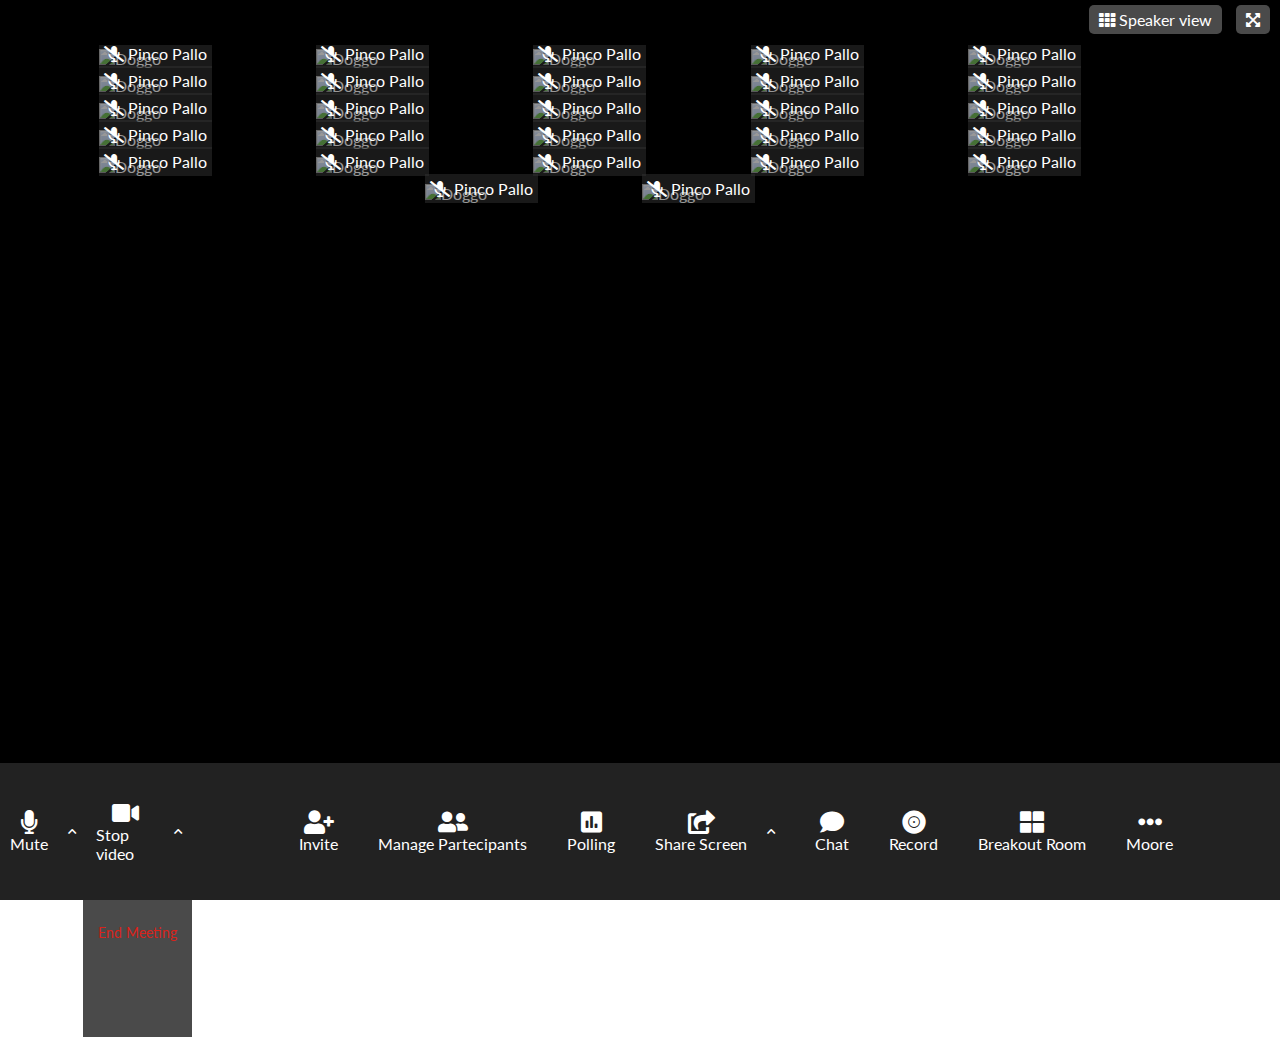
==== bonus/index.html @ 6266275a "add transition hover to picture in main" ====
<!DOCTYPE html>
<html lang="it">

<head>
   <meta charset="UTF-8">
   <meta http-equiv="X-UA-Compatible" content="IE=edge">
   <meta name="viewport" content="width=device-width, initial-scale=1.0">
   <meta name="author" content="Vasco Rossi">
   <meta name="description" content="Zoom like clone">
   <link rel="preconnect" href="https://fonts.googleapis.com">
   <link rel="preconnect" href="https://fonts.gstatic.com" crossorigin>
   <link href="https://fonts.googleapis.com/css2?family=Lato:wght@100;300;400;700;900&display=swap" rel="stylesheet">
   <link rel="stylesheet" href="https://cdnjs.cloudflare.com/ajax/libs/font-awesome/5.15.4/css/all.min.css"
      integrity="sha512-1ycn6IcaQQ40/MKBW2W4Rhis/DbILU74C1vSrLJxCq57o941Ym01SwNsOMqvEBFlcgUa6xLiPY/NS5R+E6ztJQ=="
      crossorigin="anonymous" referrerpolicy="no-referrer" />
   <link rel="stylesheet" type="text/css" href="css/style.css">
   <title>Kinda-Zoom Clone Bonus</title>
</head>

<body>
   <div id="body-container">
      <!-- Header -->
      <header>
         <span><a class="btn" href="#"><i class="fas fa-th"></i> Speaker view</a></span>
         <span><a class="btn" href="#"><i class="fas fa-expand-arrows-alt"></i></a></span>
      </header>
      <!-- Main -->
      <main>
         <div id="pics-container">
            <!-- First row pics -->
            <div class="picture">
               <img src="https://picsum.photos/id/237/300/200" alt="Doggo">
               <div class="microphone-status">
                  <span><i class="fas fa-microphone-slash"></i> Pinco Pallo</span>
               </div>
            </div>
            <div class="picture">
               <img src="https://picsum.photos/id/238/300/200" alt="Doggo">
               <div class="microphone-status">
                  <span><i class="fas fa-microphone-slash"></i> Pinco Pallo</span>
               </div>
            </div>
            <div class="picture">
               <img src="https://picsum.photos/id/239/300/200" alt="Doggo">
               <div class="microphone-status">
                  <span><i class="fas fa-microphone-slash"></i> Pinco Pallo</span>
               </div>
            </div>
            <div class="picture">
               <img src="https://picsum.photos/id/240/300/200" alt="Doggo">
               <div class="microphone-status">
                  <span><i class="fas fa-microphone-slash"></i> Pinco Pallo</span>
               </div>
            </div>
            <div class="picture">
               <img src="https://picsum.photos/id/241/300/200" alt="Doggo">
               <div class="microphone-status">
                  <span><i class="fas fa-microphone-slash"></i> Pinco Pallo</span>
               </div>
            </div>
            <div class="picture">
               <img src="https://picsum.photos/id/242/300/200" alt="Doggo">
               <div class="microphone-status">
                  <span><i class="fas fa-microphone-slash"></i> Pinco Pallo</span>
               </div>
            </div>
            <!-- Second row pics -->
            <div class="picture">
               <img src="https://picsum.photos/id/237/300/200" alt="Doggo">
               <div class="microphone-status">
                  <span><i class="fas fa-microphone-slash"></i> Pinco Pallo</span>
               </div>
            </div>
            <div class="picture">
               <img src="https://picsum.photos/id/238/300/200" alt="Doggo">
               <div class="microphone-status">
                  <span><i class="fas fa-microphone-slash"></i> Pinco Pallo</span>
               </div>
            </div>
            <div class="picture">
               <img src="https://picsum.photos/id/239/300/200" alt="Doggo">
               <div class="microphone-status">
                  <span><i class="fas fa-microphone-slash"></i> Pinco Pallo</span>
               </div>
            </div>
            <div class="picture">
               <img src="https://picsum.photos/id/240/300/200" alt="Doggo">
               <div class="microphone-status">
                  <span><i class="fas fa-microphone-slash"></i> Pinco Pallo</span>
               </div>
            </div>
            <div class="picture">
               <img src="https://picsum.photos/id/241/300/200" alt="Doggo">
               <div class="microphone-status">
                  <span><i class="fas fa-microphone-slash"></i> Pinco Pallo</span>
               </div>
            </div>
            <div class="picture">
               <img src="https://picsum.photos/id/242/300/200" alt="Doggo">
               <div class="microphone-status">
                  <span><i class="fas fa-microphone-slash"></i> Pinco Pallo</span>
               </div>
            </div>
            <!-- Third row pics -->
            <div class="picture">
               <img src="https://picsum.photos/id/237/300/200" alt="Doggo">
               <div class="microphone-status">
                  <span><i class="fas fa-microphone-slash"></i> Pinco Pallo</span>
               </div>
            </div>
            <div class="picture">
               <img src="https://picsum.photos/id/238/300/200" alt="Doggo">
               <div class="microphone-status">
                  <span><i class="fas fa-microphone-slash"></i> Pinco Pallo</span>
               </div>
            </div>
            <div class="picture">
               <img src="https://picsum.photos/id/239/300/200" alt="Doggo">
               <div class="microphone-status">
                  <span><i class="fas fa-microphone-slash"></i> Pinco Pallo</span>
               </div>
            </div>
            <div class="picture">
               <img src="https://picsum.photos/id/240/300/200" alt="Doggo">
               <div class="microphone-status">
                  <span><i class="fas fa-microphone-slash"></i> Pinco Pallo</span>
               </div>
            </div>
            <div class="picture">
               <img src="https://picsum.photos/id/241/300/200" alt="Doggo">
               <div class="microphone-status">
                  <span><i class="fas fa-microphone-slash"></i> Pinco Pallo</span>
               </div>
            </div>
            <div class="picture">
               <img src="https://picsum.photos/id/242/300/200" alt="Doggo">
               <div class="microphone-status">
                  <span><i class="fas fa-microphone-slash"></i> Pinco Pallo</span>
               </div>
            </div>
            <!-- Fourth row pics -->
            <div class="picture">
               <img src="https://picsum.photos/id/237/300/200" alt="Doggo">
               <div class="microphone-status">
                  <span><i class="fas fa-microphone-slash"></i> Pinco Pallo</span>
               </div>
            </div>
            <div class="picture">
               <img src="https://picsum.photos/id/238/300/200" alt="Doggo">
               <div class="microphone-status">
                  <span><i class="fas fa-microphone-slash"></i> Pinco Pallo</span>
               </div>
            </div>
            <div class="picture">
               <img src="https://picsum.photos/id/239/300/200" alt="Doggo">
               <div class="microphone-status">
                  <span><i class="fas fa-microphone-slash"></i> Pinco Pallo</span>
               </div>
            </div>
            <div class="picture">
               <img src="https://picsum.photos/id/240/300/200" alt="Doggo">
               <div class="microphone-status">
                  <span><i class="fas fa-microphone-slash"></i> Pinco Pallo</span>
               </div>
            </div>
            <div class="picture">
               <img src="https://picsum.photos/id/241/300/200" alt="Doggo">
               <div class="microphone-status">
                  <span><i class="fas fa-microphone-slash"></i> Pinco Pallo</span>
               </div>
            </div>
            <div class="picture">
               <img src="https://picsum.photos/id/242/300/200" alt="Doggo">
               <div class="microphone-status">
                  <span><i class="fas fa-microphone-slash"></i> Pinco Pallo</span>
               </div>
            </div>
            <!-- Fifth row pics -->
            <div class="picture">
               <img src="https://picsum.photos/id/237/300/200" alt="Doggo">
               <div class="microphone-status">
                  <span><i class="fas fa-microphone-slash"></i> Pinco Pallo</span>
               </div>
            </div>
            <div class="picture">
               <img src="https://picsum.photos/id/238/300/200" alt="Doggo">
               <div class="microphone-status">
                  <span><i class="fas fa-microphone-slash"></i> Pinco Pallo</span>
               </div>
            </div>
            <div class="picture">
               <img src="https://picsum.photos/id/239/300/200" alt="Doggo">
               <div class="microphone-status">
                  <span><i class="fas fa-microphone-slash"></i> Pinco Pallo</span>
               </div>
            </div>
         </div>
      </main>
      <!-- Footer -->
      <footer>
         <!-- Left nav -->
         <div class="left-nav">
            <ul>
               <li>
                  <a href="#">
                     <i class="fas fa-microphone"></i>
                     <p>Mute</p>
                  </a>
                  <a href="#"><i class="fas fa-chevron-up"></i></a>
               </li>
               <li>
                  <a href="#">
                     <i class="fas fa-video"></i>
                     <p>Stop video</p>
                  </a>
                  <a href="#"><i class="fas fa-chevron-up"></i></a>
               </li>
            </ul>
         </div>
         <!-- Central nav -->
         <div class="central-nav">
            <ul>
               <li>
                  <a href="#">
                     <i class="fas fa-user-plus"></i>
                     <p>Invite</p>
                  </a>
               </li>
               <li>
                  <a href="#">
                     <i class="fas fa-user-friends"></i>
                     <p>Manage Partecipants</p>
                  </a>
               </li>
               <li>
                  <a href="#">
                     <i class="fas fa-poll"></i>
                     <p>Polling</p>
                  </a>
               </li>
               <li>
                  <a href="#">
                     <i class="fas fa-share-square"></i>
                     <p>Share Screen</p>
                  </a>
                  <a href="#">
                     <i class="fas fa-chevron-up"></i>
                  </a>
               </li>
               <li>
                  <a href="#">
                     <i class="fas fa-comment"></i>
                     <p>Chat</p>
                  </a>
               </li>
               <li>
                  <a href="#">
                     <i class="fas fa-record-vinyl"></i>
                     <p>Record</p>
                  </a>
               </li>
               <li>
                  <a href="#">
                     <i class="fas fa-th-large"></i>
                     <p>Breakout Room</p>
                  </a>
               </li>
               <li>
                  <a href="#">
                     <i class="fas fa-ellipsis-h"></i>
                     <p>Moore</p>
                  </a>
               </li>
            </ul>
         </div>
         <!-- End meeting box -->
         <div class="end-meeting">
            <a href="#">End Meeting</a>
         </div>
      </footer>
   </div>
</body>

</html>
---- bonus/css/style.css ----
/* ****************** generics ************************************* */
* {
  padding: 0;
  margin: 0;
  box-sizing: border-box;
}
body {
  font-family: "Lato", sans-serif;
  color: white;
}
img {
  max-width: 100%;
}

a {
  text-decoration: none;
  color: white;
}

/* ********************* containers ******************* */
#body-container {
  background-color: black;
  height: 100vh;
  display: flex;
  flex-direction: column;
}

header {
  flex-basis: 25px;
}

main {
  flex-grow: 1;
}

footer {
  background-color: #222222;
  flex-basis: 80px;
}

/* ******************** utilities ********************* */

.btn {
  background-color: #4a4a4a;
  padding: 5px 10px;
  margin: 5px;
  border-radius: 5px;
}

/* *********************** header *********************** */
header {
  text-align: right;
  margin: 10px 5px;
}

/* ************************* main ************************** */
#pics-container {
  max-height: calc(100vh - 105px);
  width: 100vw;
  display: flex;
  flex-wrap: wrap;
  justify-content: center;
  overflow-y: auto;
  /* overflow-x: hidden; */
}

.picture {
  min-width: 150px;
  width: calc(100vw / 6);
  position: relative;
  margin: 4px 2px;
  transition: 0.3s;
  cursor: pointer;
}
.picture img {
  width: 100%;
  height: 100%;
}

.picture .microphone-status {
  position: absolute;
  bottom: 0;
  left: 0;
}
.microphone-status span {
  display: inline-block;
  padding: 5px;
  background-color: rgba(50, 50, 50, 0.5);
}

.picture:hover {
  transform: scale(1.1);
  z-index: 1;
  border: 1px solid black;
  border-radius: 15px;
  overflow: hidden;
}

/* ************************* footer ************************** */
footer {
  display: flex;
  flex-wrap: wrap;
}
footer > * {
  display: flex;
  height: 100%;
}
footer ul {
  display: flex;
  align-items: center;
}
footer li {
  display: flex;
  list-style-type: none;
  align-items: center;
}

footer i {
  font-size: 1.5rem;
  transition: 0.3s;
}
footer i.fa-chevron-up {
  font-size: 0.6rem;
}

.left-nav,
.end-meeting {
  flex-basis: 15%;
}
.central-nav {
  flex-grow: 1;
}

.left-nav {
  align-items: center;
}

.left-nav a,
.central-nav a {
  display: flex;
  flex-direction: column;
  align-items: center;
  padding: 5px 10px;
}

/* Central nav */
footer .central-nav {
  justify-content: center;
}
.central-nav li {
  margin: 5px 10px;
}

/* End meeting section */
.end-meeting {
  justify-content: end;
  align-items: center;
}
.end-meeting a {
  display: block;
  font-size: 0.9rem;
  height: 100%;
  line-height: 65px;
  vertical-align: middle;
  padding: 0 15px;
  background-color: #4a4a4a;
  color: #d9231b;
}

/* Hover  */
footer a:hover i:not(.fa-chevron-up),
header a:hover {
  color: #4bc800;
}
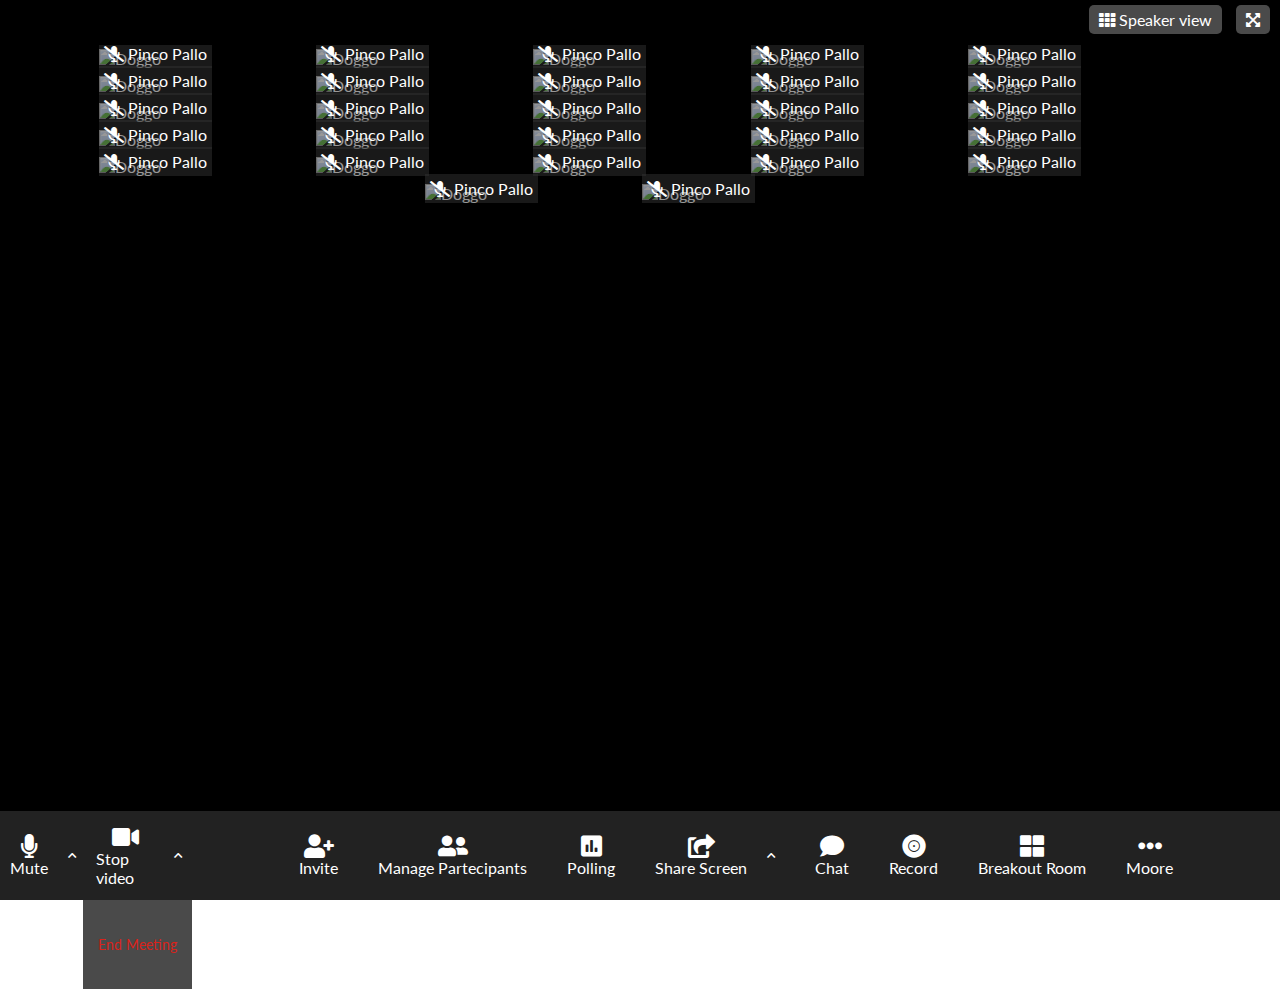
==== commit 0ca5ed25: "add more hover effect in footer" ====
--- a/bonus/index.html
+++ b/bonus/index.html
@@ -206,14 +206,14 @@
                      <i class="fas fa-microphone"></i>
                      <p>Mute</p>
                   </a>
-                  <a href="#"><i class="fas fa-chevron-up"></i></a>
+                  <a class="chevron" href="#"><i class="fas fa-chevron-up"></i></a>
                </li>
                <li>
                   <a href="#">
                      <i class="fas fa-video"></i>
                      <p>Stop video</p>
                   </a>
-                  <a href="#"><i class="fas fa-chevron-up"></i></a>
+                  <a class="chevron" href="#"><i class="fas fa-chevron-up"></i></a>
                </li>
             </ul>
          </div>
@@ -275,7 +275,9 @@
          </div>
          <!-- End meeting box -->
          <div class="end-meeting">
-            <a href="#">End Meeting</a>
+            <a href="#">
+               <p>End Meeting</p>
+            </a>
          </div>
       </footer>
    </div>
--- a/bonus/css/style.css
+++ b/bonus/css/style.css
@@ -108,11 +108,13 @@
 footer ul {
   display: flex;
   align-items: center;
+  height: 100%;
 }
 footer li {
   display: flex;
   list-style-type: none;
   align-items: center;
+  height: 100%;
 }
 
 footer i {
@@ -157,11 +159,10 @@
   align-items: center;
 }
 .end-meeting a {
-  display: block;
+  display: flex;
+  align-items: center;
   font-size: 0.9rem;
   height: 100%;
-  line-height: 65px;
-  vertical-align: middle;
   padding: 0 15px;
   background-color: #4a4a4a;
   color: #d9231b;
@@ -172,3 +173,11 @@
 header a:hover {
   color: #4bc800;
 }
+
+footer a:active {
+  color: #4bc800;
+}
+
+footer li:hover i[class*="fa-chevron-up"] {
+  transform: rotate(180deg);
+}
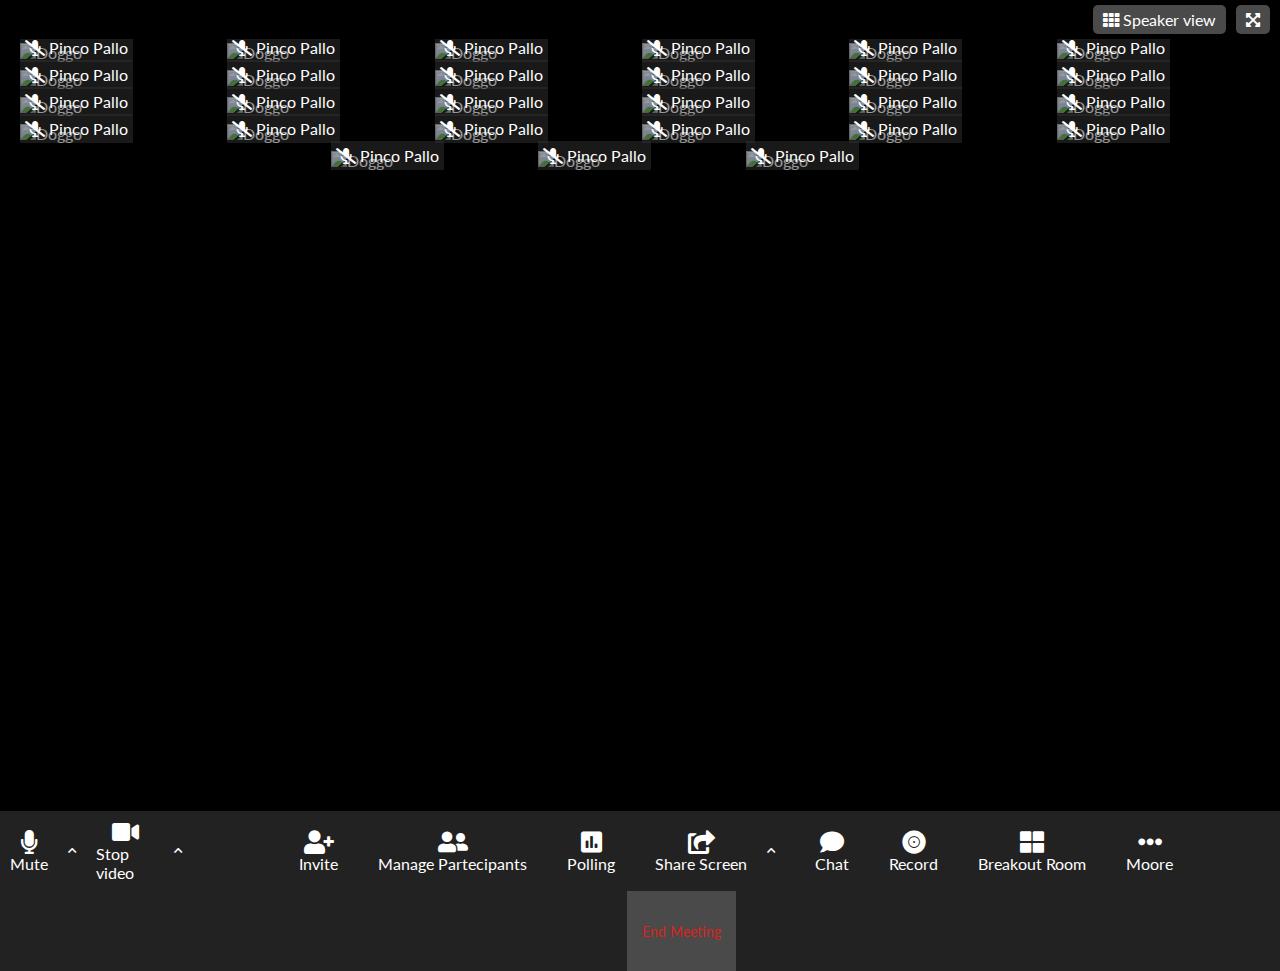
==== commit f71b33a7: "add flex to header" ====
--- a/bonus/index.html
+++ b/bonus/index.html
@@ -21,8 +21,8 @@
    <div id="body-container">
       <!-- Header -->
       <header>
+         <span><a class="btn" href="#"><i class="fas fa-expand-arrows-alt"></i></a></span>
          <span><a class="btn" href="#"><i class="fas fa-th"></i> Speaker view</a></span>
-         <span><a class="btn" href="#"><i class="fas fa-expand-arrows-alt"></i></a></span>
       </header>
       <!-- Main -->
       <main>
@@ -35,31 +35,31 @@
                </div>
             </div>
             <div class="picture">
-               <img src="https://picsum.photos/id/238/300/200" alt="Doggo">
-               <div class="microphone-status">
-                  <span><i class="fas fa-microphone-slash"></i> Pinco Pallo</span>
-               </div>
-            </div>
-            <div class="picture">
-               <img src="https://picsum.photos/id/239/300/200" alt="Doggo">
-               <div class="microphone-status">
-                  <span><i class="fas fa-microphone-slash"></i> Pinco Pallo</span>
-               </div>
-            </div>
-            <div class="picture">
-               <img src="https://picsum.photos/id/240/300/200" alt="Doggo">
-               <div class="microphone-status">
-                  <span><i class="fas fa-microphone-slash"></i> Pinco Pallo</span>
-               </div>
-            </div>
-            <div class="picture">
-               <img src="https://picsum.photos/id/241/300/200" alt="Doggo">
-               <div class="microphone-status">
-                  <span><i class="fas fa-microphone-slash"></i> Pinco Pallo</span>
-               </div>
-            </div>
-            <div class="picture">
-               <img src="https://picsum.photos/id/242/300/200" alt="Doggo">
+               <img src="https://picsum.photos/id/228/300/200" alt="Doggo">
+               <div class="microphone-status">
+                  <span><i class="fas fa-microphone-slash"></i> Pinco Pallo</span>
+               </div>
+            </div>
+            <div class="picture">
+               <img src="https://picsum.photos/id/243/300/200" alt="Doggo">
+               <div class="microphone-status">
+                  <span><i class="fas fa-microphone-slash"></i> Pinco Pallo</span>
+               </div>
+            </div>
+            <div class="picture">
+               <img src="https://picsum.photos/id/229/300/200" alt="Doggo">
+               <div class="microphone-status">
+                  <span><i class="fas fa-microphone-slash"></i> Pinco Pallo</span>
+               </div>
+            </div>
+            <div class="picture">
+               <img src="https://picsum.photos/id/241/300/200" alt="Doggo">
+               <div class="microphone-status">
+                  <span><i class="fas fa-microphone-slash"></i> Pinco Pallo</span>
+               </div>
+            </div>
+            <div class="picture">
+               <img src="https://picsum.photos/id/227/300/200" alt="Doggo">
                <div class="microphone-status">
                   <span><i class="fas fa-microphone-slash"></i> Pinco Pallo</span>
                </div>
@@ -72,31 +72,31 @@
                </div>
             </div>
             <div class="picture">
-               <img src="https://picsum.photos/id/238/300/200" alt="Doggo">
-               <div class="microphone-status">
-                  <span><i class="fas fa-microphone-slash"></i> Pinco Pallo</span>
-               </div>
-            </div>
-            <div class="picture">
-               <img src="https://picsum.photos/id/239/300/200" alt="Doggo">
-               <div class="microphone-status">
-                  <span><i class="fas fa-microphone-slash"></i> Pinco Pallo</span>
-               </div>
-            </div>
-            <div class="picture">
-               <img src="https://picsum.photos/id/240/300/200" alt="Doggo">
-               <div class="microphone-status">
-                  <span><i class="fas fa-microphone-slash"></i> Pinco Pallo</span>
-               </div>
-            </div>
-            <div class="picture">
-               <img src="https://picsum.photos/id/241/300/200" alt="Doggo">
-               <div class="microphone-status">
-                  <span><i class="fas fa-microphone-slash"></i> Pinco Pallo</span>
-               </div>
-            </div>
-            <div class="picture">
-               <img src="https://picsum.photos/id/242/300/200" alt="Doggo">
+               <img src="https://picsum.photos/id/228/300/200" alt="Doggo">
+               <div class="microphone-status">
+                  <span><i class="fas fa-microphone-slash"></i> Pinco Pallo</span>
+               </div>
+            </div>
+            <div class="picture">
+               <img src="https://picsum.photos/id/243/300/200" alt="Doggo">
+               <div class="microphone-status">
+                  <span><i class="fas fa-microphone-slash"></i> Pinco Pallo</span>
+               </div>
+            </div>
+            <div class="picture">
+               <img src="https://picsum.photos/id/229/300/200" alt="Doggo">
+               <div class="microphone-status">
+                  <span><i class="fas fa-microphone-slash"></i> Pinco Pallo</span>
+               </div>
+            </div>
+            <div class="picture">
+               <img src="https://picsum.photos/id/241/300/200" alt="Doggo">
+               <div class="microphone-status">
+                  <span><i class="fas fa-microphone-slash"></i> Pinco Pallo</span>
+               </div>
+            </div>
+            <div class="picture">
+               <img src="https://picsum.photos/id/227/300/200" alt="Doggo">
                <div class="microphone-status">
                   <span><i class="fas fa-microphone-slash"></i> Pinco Pallo</span>
                </div>
@@ -109,31 +109,31 @@
                </div>
             </div>
             <div class="picture">
-               <img src="https://picsum.photos/id/238/300/200" alt="Doggo">
-               <div class="microphone-status">
-                  <span><i class="fas fa-microphone-slash"></i> Pinco Pallo</span>
-               </div>
-            </div>
-            <div class="picture">
-               <img src="https://picsum.photos/id/239/300/200" alt="Doggo">
-               <div class="microphone-status">
-                  <span><i class="fas fa-microphone-slash"></i> Pinco Pallo</span>
-               </div>
-            </div>
-            <div class="picture">
-               <img src="https://picsum.photos/id/240/300/200" alt="Doggo">
-               <div class="microphone-status">
-                  <span><i class="fas fa-microphone-slash"></i> Pinco Pallo</span>
-               </div>
-            </div>
-            <div class="picture">
-               <img src="https://picsum.photos/id/241/300/200" alt="Doggo">
-               <div class="microphone-status">
-                  <span><i class="fas fa-microphone-slash"></i> Pinco Pallo</span>
-               </div>
-            </div>
-            <div class="picture">
-               <img src="https://picsum.photos/id/242/300/200" alt="Doggo">
+               <img src="https://picsum.photos/id/228/300/200" alt="Doggo">
+               <div class="microphone-status">
+                  <span><i class="fas fa-microphone-slash"></i> Pinco Pallo</span>
+               </div>
+            </div>
+            <div class="picture">
+               <img src="https://picsum.photos/id/243/300/200" alt="Doggo">
+               <div class="microphone-status">
+                  <span><i class="fas fa-microphone-slash"></i> Pinco Pallo</span>
+               </div>
+            </div>
+            <div class="picture">
+               <img src="https://picsum.photos/id/229/300/200" alt="Doggo">
+               <div class="microphone-status">
+                  <span><i class="fas fa-microphone-slash"></i> Pinco Pallo</span>
+               </div>
+            </div>
+            <div class="picture">
+               <img src="https://picsum.photos/id/241/300/200" alt="Doggo">
+               <div class="microphone-status">
+                  <span><i class="fas fa-microphone-slash"></i> Pinco Pallo</span>
+               </div>
+            </div>
+            <div class="picture">
+               <img src="https://picsum.photos/id/227/300/200" alt="Doggo">
                <div class="microphone-status">
                   <span><i class="fas fa-microphone-slash"></i> Pinco Pallo</span>
                </div>
@@ -146,31 +146,31 @@
                </div>
             </div>
             <div class="picture">
-               <img src="https://picsum.photos/id/238/300/200" alt="Doggo">
-               <div class="microphone-status">
-                  <span><i class="fas fa-microphone-slash"></i> Pinco Pallo</span>
-               </div>
-            </div>
-            <div class="picture">
-               <img src="https://picsum.photos/id/239/300/200" alt="Doggo">
-               <div class="microphone-status">
-                  <span><i class="fas fa-microphone-slash"></i> Pinco Pallo</span>
-               </div>
-            </div>
-            <div class="picture">
-               <img src="https://picsum.photos/id/240/300/200" alt="Doggo">
-               <div class="microphone-status">
-                  <span><i class="fas fa-microphone-slash"></i> Pinco Pallo</span>
-               </div>
-            </div>
-            <div class="picture">
-               <img src="https://picsum.photos/id/241/300/200" alt="Doggo">
-               <div class="microphone-status">
-                  <span><i class="fas fa-microphone-slash"></i> Pinco Pallo</span>
-               </div>
-            </div>
-            <div class="picture">
-               <img src="https://picsum.photos/id/242/300/200" alt="Doggo">
+               <img src="https://picsum.photos/id/228/300/200" alt="Doggo">
+               <div class="microphone-status">
+                  <span><i class="fas fa-microphone-slash"></i> Pinco Pallo</span>
+               </div>
+            </div>
+            <div class="picture">
+               <img src="https://picsum.photos/id/243/300/200" alt="Doggo">
+               <div class="microphone-status">
+                  <span><i class="fas fa-microphone-slash"></i> Pinco Pallo</span>
+               </div>
+            </div>
+            <div class="picture">
+               <img src="https://picsum.photos/id/229/300/200" alt="Doggo">
+               <div class="microphone-status">
+                  <span><i class="fas fa-microphone-slash"></i> Pinco Pallo</span>
+               </div>
+            </div>
+            <div class="picture">
+               <img src="https://picsum.photos/id/241/300/200" alt="Doggo">
+               <div class="microphone-status">
+                  <span><i class="fas fa-microphone-slash"></i> Pinco Pallo</span>
+               </div>
+            </div>
+            <div class="picture">
+               <img src="https://picsum.photos/id/227/300/200" alt="Doggo">
                <div class="microphone-status">
                   <span><i class="fas fa-microphone-slash"></i> Pinco Pallo</span>
                </div>
@@ -183,13 +183,13 @@
                </div>
             </div>
             <div class="picture">
-               <img src="https://picsum.photos/id/238/300/200" alt="Doggo">
-               <div class="microphone-status">
-                  <span><i class="fas fa-microphone-slash"></i> Pinco Pallo</span>
-               </div>
-            </div>
-            <div class="picture">
-               <img src="https://picsum.photos/id/239/300/200" alt="Doggo">
+               <img src="https://picsum.photos/id/228/300/200" alt="Doggo">
+               <div class="microphone-status">
+                  <span><i class="fas fa-microphone-slash"></i> Pinco Pallo</span>
+               </div>
+            </div>
+            <div class="picture">
+               <img src="https://picsum.photos/id/243/300/200" alt="Doggo">
                <div class="microphone-status">
                   <span><i class="fas fa-microphone-slash"></i> Pinco Pallo</span>
                </div>
@@ -201,19 +201,28 @@
          <!-- Left nav -->
          <div class="left-nav">
             <ul>
-               <li>
+               <li class="has-dropdown">
                   <a href="#">
                      <i class="fas fa-microphone"></i>
                      <p>Mute</p>
                   </a>
                   <a class="chevron" href="#"><i class="fas fa-chevron-up"></i></a>
-               </li>
-               <li>
+                  <ul class="undermenu">
+                     <li><a href="#">Muta tutti</a></li>
+                     <li><a href="#">Muta temporaneamente</a></li>
+                  </ul>
+               </li>
+               <li class="has-dropdown">
                   <a href="#">
                      <i class="fas fa-video"></i>
                      <p>Stop video</p>
                   </a>
                   <a class="chevron" href="#"><i class="fas fa-chevron-up"></i></a>
+                  <ul class="undermenu">
+                     <li><a href="#">Interrompi</a></li>
+                     <li><a href="#">Interrompi per 10 min</a></li>
+                     <li><a href="#">Interrompi per 20 min</a></li>
+                  </ul>
                </li>
             </ul>
          </div>
--- a/bonus/css/style.css
+++ b/bonus/css/style.css
@@ -7,6 +7,7 @@
 body {
   font-family: "Lato", sans-serif;
   color: white;
+  background-color: #222222;
 }
 img {
   max-width: 100%;
@@ -49,8 +50,9 @@
 
 /* *********************** header *********************** */
 header {
-  text-align: right;
-  margin: 10px 5px;
+  display: flex;
+  flex-direction: row-reverse;
+  padding: 10px 5px;
 }
 
 /* ************************* main ************************** */
@@ -61,12 +63,12 @@
   flex-wrap: wrap;
   justify-content: center;
   overflow-y: auto;
-  /* overflow-x: hidden; */
+  overflow-x: hidden;
 }
 
 .picture {
   min-width: 150px;
-  width: calc(100vw / 6);
+  width: calc(100vw / 6 - 10px);
   position: relative;
   margin: 4px 2px;
   transition: 0.3s;
@@ -100,10 +102,12 @@
 footer {
   display: flex;
   flex-wrap: wrap;
+  justify-content: center;
 }
 footer > * {
   display: flex;
   height: 100%;
+  max-height: 80px;
 }
 footer ul {
   display: flex;
@@ -181,3 +185,41 @@
 footer li:hover i[class*="fa-chevron-up"] {
   transform: rotate(180deg);
 }
+
+/* Dropdown Undermenu */
+.has-dropdown {
+  position: relative;
+}
+
+.undermenu {
+  position: absolute;
+  flex-direction: column-reverse;
+  bottom: 100%;
+  left: 0;
+  background-color: #222222;
+  border-bottom: 1px solid grey;
+  transition: 0.3s 0.2s;
+  visibility: hidden;
+  opacity: 0;
+}
+.undermenu li {
+  display: block;
+  width: 100%;
+}
+.undermenu a {
+  display: block;
+  text-align: center;
+  padding: 15px 25px;
+  background-color: #222222;
+  border: 1px solid grey;
+  border-bottom: none;
+}
+
+.undermenu a:hover {
+  background-color: #4a4a4a;
+}
+
+.has-dropdown:hover .undermenu {
+  visibility: visible;
+  opacity: 1;
+}
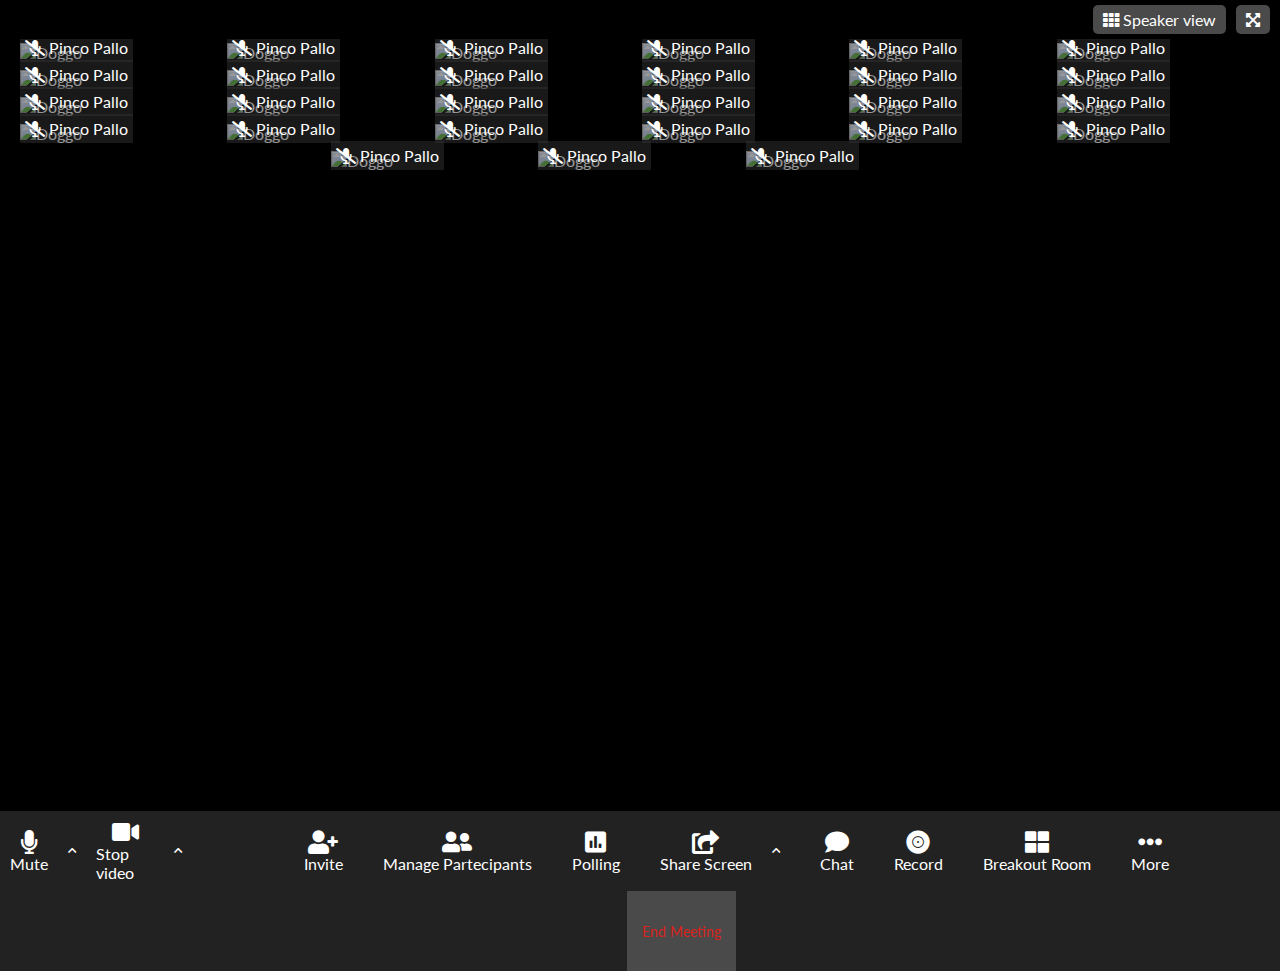
==== commit 1f94f072: "fix typo error" ====
--- a/bonus/index.html
+++ b/bonus/index.html
@@ -207,10 +207,12 @@
                      <p>Mute</p>
                   </a>
                   <a class="chevron" href="#"><i class="fas fa-chevron-up"></i></a>
-                  <ul class="undermenu">
-                     <li><a href="#">Muta tutti</a></li>
-                     <li><a href="#">Muta temporaneamente</a></li>
-                  </ul>
+                  <div class="undermenu">
+                     <ul>
+                        <li><a href="#">Muta tutti</a></li>
+                        <li><a href="#">Muta temporaneamente</a></li>
+                     </ul>
+                  </div>
                </li>
                <li class="has-dropdown">
                   <a href="#">
@@ -218,11 +220,13 @@
                      <p>Stop video</p>
                   </a>
                   <a class="chevron" href="#"><i class="fas fa-chevron-up"></i></a>
-                  <ul class="undermenu">
-                     <li><a href="#">Interrompi</a></li>
-                     <li><a href="#">Interrompi per 10 min</a></li>
-                     <li><a href="#">Interrompi per 20 min</a></li>
-                  </ul>
+                  <div class="undermenu">
+                     <ul>
+                        <li><a href="#">Interrompi</a></li>
+                        <li><a href="#">Interrompi per 10 min</a></li>
+                        <li><a href="#">Interrompi per 20 min</a></li>
+                     </ul>
+                  </div>
                </li>
             </ul>
          </div>
@@ -247,7 +251,7 @@
                      <p>Polling</p>
                   </a>
                </li>
-               <li>
+               <li class="has-dropdown">
                   <a href="#">
                      <i class="fas fa-share-square"></i>
                      <p>Share Screen</p>
@@ -255,6 +259,14 @@
                   <a href="#">
                      <i class="fas fa-chevron-up"></i>
                   </a>
+                  <div class="undermenu">
+                     <ul>
+                        <li><a href="#">Condividi per tutti</a></li>
+                        <li><a href="#">Seleziona con chi condividere</a></li>
+                        <li><a href="#">Condivisione su altri schermi</a></li>
+                        <li><a href="#">Condivisione su proiettore</a></li>
+                     </ul>
+                  </div>
                </li>
                <li>
                   <a href="#">
@@ -277,7 +289,7 @@
                <li>
                   <a href="#">
                      <i class="fas fa-ellipsis-h"></i>
-                     <p>Moore</p>
+                     <p>More</p>
                   </a>
                </li>
             </ul>
--- a/bonus/css/style.css
+++ b/bonus/css/style.css
@@ -193,26 +193,35 @@
 
 .undermenu {
   position: absolute;
-  flex-direction: column-reverse;
   bottom: 100%;
   left: 0;
-  background-color: #222222;
-  border-bottom: 1px solid grey;
+  width: 250px;
+  background-color: #222222;
+  /* border properties */
+  border: 1px solid grey;
+  border-bottom: 0;
+  border-radius: 15px 15px 0 0;
+  /* menu visibility & transition */
+  overflow: hidden;
   transition: 0.3s 0.2s;
   visibility: hidden;
   opacity: 0;
 }
+.undermenu ul {
+  flex-direction: column-reverse;
+}
 .undermenu li {
   display: block;
   width: 100%;
+  border-bottom: 1px solid grey;
+  margin: 0;
+  padding: 5px 0;
 }
 .undermenu a {
   display: block;
   text-align: center;
   padding: 15px 25px;
   background-color: #222222;
-  border: 1px solid grey;
-  border-bottom: none;
 }
 
 .undermenu a:hover {
